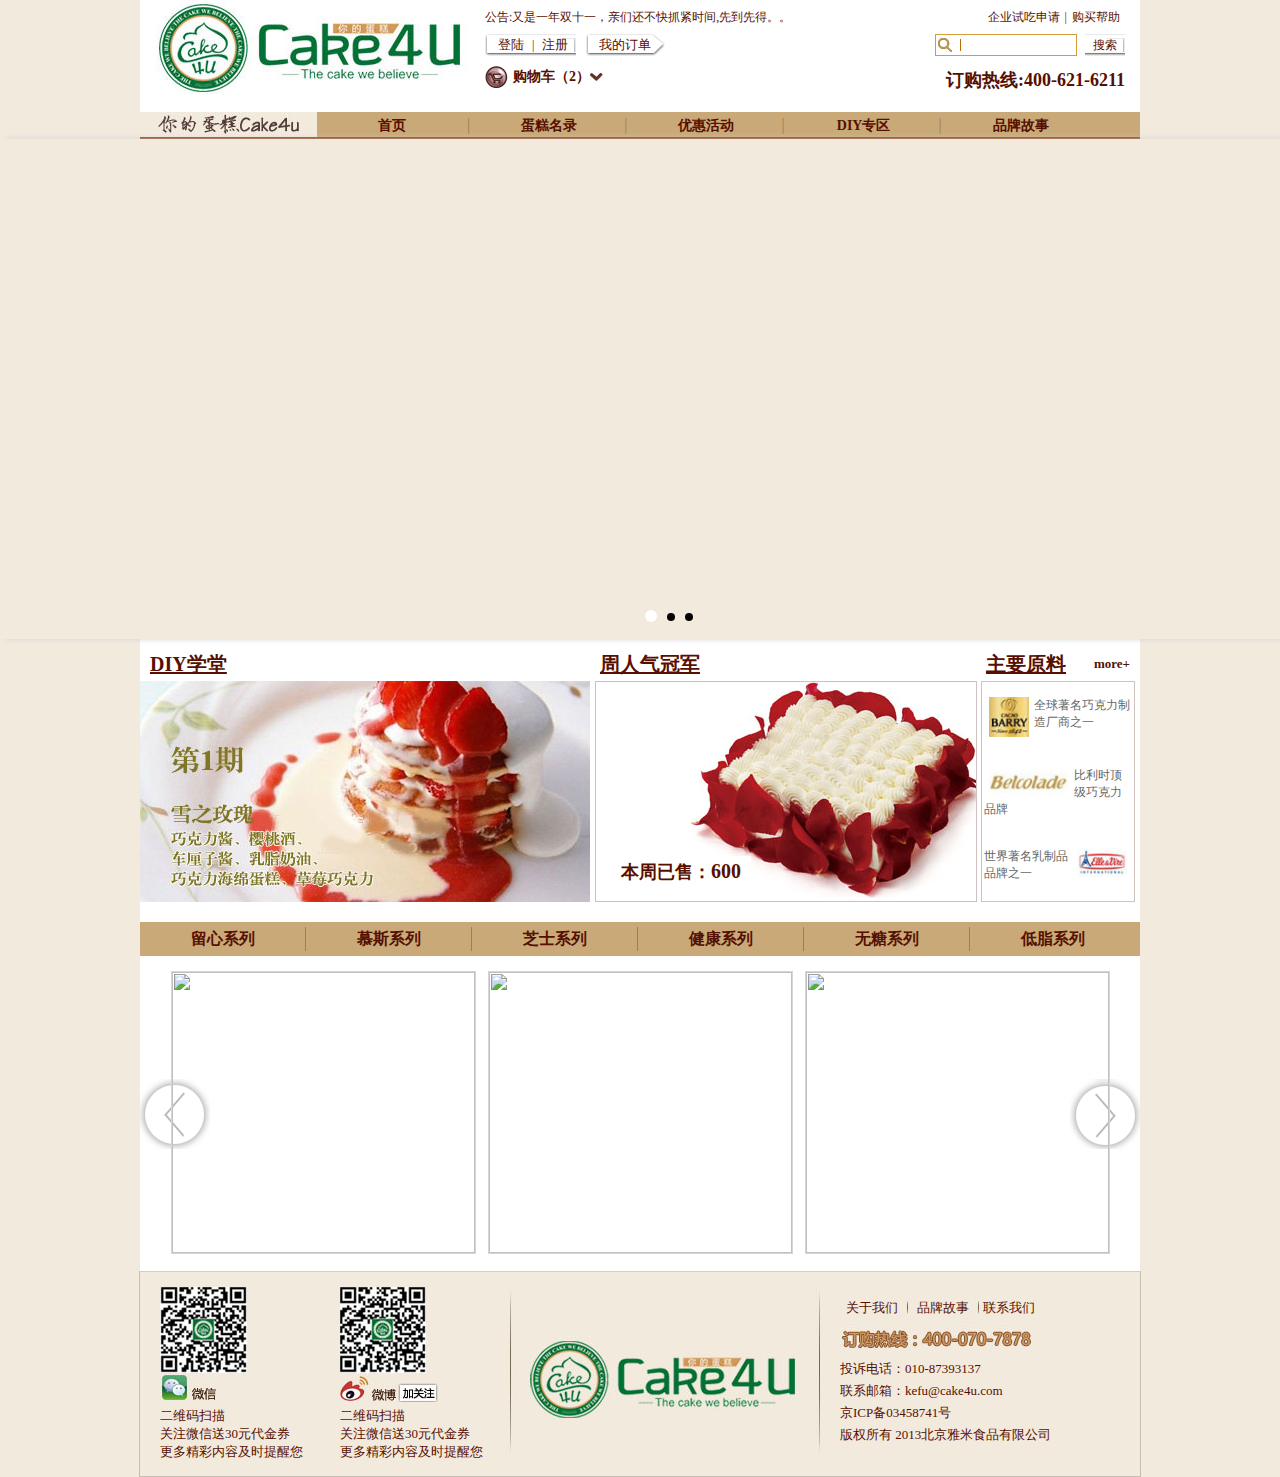
==== index/home.html @ 28e82e61 "222" ====
<!DOCTYPE html PUBLIC "-//W3C//DTD XHTML 1.0 Transitional//EN" "http://www.w3.org/TR/xhtml1/DTD/xhtml1-transitional.dtd">
<html xmlns="http://www.w3.org/1999/xhtml">
<head>
<meta http-equiv="Content-Type" content="text/html; charset=utf-8" />
<title>首页</title>

<link rel="stylesheet" href="css/main.css" type="text/css"  />
<link rel="stylesheet" href="css/home.css" type="text/css"  />
<script type="text/javascript" src="js/jquery-1.4.2.min.js"></script>
<script type="text/javascript" src="js/jquery.all_plugins.js"></script>
<script type="text/javascript" src="js/jcarousellite.js"></script>
<script type="text/javascript" src="js/main.js"></script>
</head>

<body>



<div class="all_container">



<!--header-->
<div id="header_container">
    <div class="header_main">
        <div class="header_box head_user_box">
           <div class="head_con logo"><a href="#"><img src="img/logo.jpg" /></a></div>
           
           <div class="head_con head_right">
		      <p class="right_con"><a href="#" target="_blank">企业试吃申请</a>|<a href="#" target="_blank">购买帮助</a></p>
			  <div class="search_box">
			      <form action="#">
				     <div class="search"><span>搜索</span></div>
					 <div class="search_input">
					    <span class="con"></span>
					    <input type="text" />	
					 </div> 	 
				  </form>
			  </div>
			  <p class="head_tel">订购热线:400-621-6211</p>
		   </div>
           
           <div class="head_con user_box">
              <p class="head_notice">公告:<a href="#" target="_blank">又是一年双十一，亲们还不快抓紧时间,先到先得。。</a></p>
              <div class="user_main">
                  <div class="login_box png"><span class="login_con png"><a href="#" target="_blank">登陆</a>|<a href="#" target="_blank">注册</a></span></div>
                  <div class="login_box png"><a href="#" target="_blank" class="head_order png">我的订单</a></div>
              </div>
			  <div class="head_cart_box">
			     <span class="con01 png"></span>
				 <a href="#" target="_blank" class="con02"><span>购物车（2）</span><span class="con03"></span></a>
			  </div> 
              
           </div>       
		   
        </div>

        <div class="header_box head_menu_box">
		   <img src="img/logo_pic.jpg" class="logo_pic" />
		   <div class="menu_box">
		      <a href="#" target="_blank">首页</a>|
			  <a href="#" target="_blank">蛋糕名录</a>|
			  <a href="#" target="_blank">优惠活动</a>|
			  <a href="#" target="_blank">DIY专区</a>|
			  <a href="#" target="_blank">品牌故事</a>
		   </div>
		</div>

    </div>
</div>
<!--header-end-->












<!--center-->
<div id="center_container">
    
    <div class="home_banner_full_width">
       <ul class="img_slider">
          <li style="background-image: url(http://p0.jmstatic.com/banner/2253/14220_1920_250_002-web.jpg);"><a href="#" target="_blank"></a></li>
          <li style="background-image: url(http://p0.jmstatic.com/banner/2253/13256_1920_250_001-web.jpg);"><a href="#" target="_blank"></a></li>
          <li style="background-image: url(http://p0.jmstatic.com/banner/2253/14143_1920_250_001-web.jpg);"><a href="#" target="_blank"></a> </li>     
       </ul>
    </div>


    <div class="center_main">
    
        <div class="home_first">
		    <div class="home_first_left">
			    <h3 class="title"><a href="#" target="_blank">DIY学堂</a></h3>
				<a href="#" target="_blank" class="diy_con"><img src="ceshi_img/pic01.jpg" /></a>
			</div>

			<div class="home_first_right">
			    <h3 class="title"><a href="#" target="_blank"><span class="more">more+</span>主要原料</a></h3>
				<div class="home_fr_con">
				   <a href="#" target="_blank" class="adv"><img class="float-left" src="ceshi_img/adv1.jpg" width="40" height="40" />全球著名巧克力制造厂商之一</a>
				   <a href="#" target="_blank" class="adv"><img class="float-left" src="ceshi_img/adv2.jpg" width="80" />比利时顶级巧克力品牌</a>
				   <a href="#" target="_blank" class="adv"><img class="float-right" src="ceshi_img/adv3.jpg" width="50" />世界著名乳制品品牌之一</a>
				</div>
			</div>

			<div class="home_first_center">
			    <h3 class="title"><a href="#" target="_blank">周人气冠军</a></h3>
				<a href="#" target="_blank" class="home_fc_con">
				    <img src="ceshi_img/pic02.jpg" />
					<span class="home_fc_num">本周已售：<span class="num">600</span></span>
				</a>
			</div>
 
		</div>
        
        <div class="home_second">
            <div class="home_sec_tit">
               <ul>
                  <li><a href="javascript:void(0)" class="tit">留心系列</a></li>
                  <li><a href="javascript:void(0)" class="tit">慕斯系列</a></li>
                  <li><a href="javascript:void(0)" class="tit">芝士系列</a></li>
                  <li><a href="javascript:void(0)" class="tit">健康系列</a></li>
                  <li><a href="javascript:void(0)" class="tit">无糖系列</a></li>
                  <li style="border:none;"><a href="javascript:void(0)" class="tit">低脂系列</a></li>
               </ul>
            </div>
            
            <div class="home_sec_box">
                <span class="home_sec_btn home_sec_left png" id="prev-01"></span>
                <span class="home_sec_btn home_sec_right png" id="next-01"></span>
                <div class="home_sec_con" id="demo-01">         
                    <ul class="home_sec_single" style="display:block;">
                       <li><a href="#" target="_blank"><img height="283" width="305" alt="" src="http://p0.jmstatic.com/banner/2253/14143_1920_250_001-web.jpg"></a></li>
					   <li><a href="#" target="_blank"><img height="283" width="305" alt="" src="http://p0.jmstatic.com/banner/2253/13256_1920_250_002-web.jpg"></a></li>
					   <li><a href="#" target="_blank"><img height="283" width="305" alt="" src="http://p0.jmstatic.com/banner/2253/14143_1920_250_001-web.jpg"></a></li>
					   <li><a href="#" target="_blank"><img height="283" width="305" alt="" src="http://p0.jmstatic.com/banner/2253/14143_1920_250_002-web.jpg"></a></li>
                    </ul>
                </div>
            </div>
			<script>
				$(document).ready(function(){
					$('#demo-01').jCarouselLite({
						btnPrev: '#prev-01',
						btnNext: '#next-01',
						visible:3,
						auto: 800,
    		            speed: 1000
					});		
				});
			</script>
            
            
        </div>






    </div>

</div>
<!--center end-->














<!--footer-->
<div id="footer_container">
   <div class="footer_main">
      <div class="footer_sort" style="width:370px;">
	     <div class="erwer_box">
		    <p class="pic"><img src="img/weixin_pic.jpg" /></p>
			<ol type="1">
			   <li>二维码扫描</li>
			   <li>关注微信送30元代金券</li>
			   <li>更多精彩内容及时提醒您</li>
			</ol>
		 </div>
		 <div class="erwer_box">
		    <p class="pic"><img src="img/weibo_pic.jpg" /><a href="#" class="guanzhu_link"></a></p>
			<ol type="1">
			   <li>二维码扫描</li>
			   <li>关注微信送30元代金券</li>
			   <li>更多精彩内容及时提醒您</li>
			</ol>
		 </div>
	  </div>
	  <div class="footer_sort">
	    <img src="img/bottom_pic.jpg" />
	  </div>
	  <div class="footer_sort footer_right">
	     <p>
		    <a href="#" target="_blank" class="bg">关于我们</a>
			<a href="#" target="_blank" class="bg">品牌故事</a>
			<a href="#" target="_blank">联系我们</a>
		 </p>
		 <p style="padding:5px 0;"><img src="img/bottom_telpic.jpg" /></p>
		 <p>投诉电话：010-87393137</p>
		 <p>联系邮箱：kefu@cake4u.com</p>
		 <p>京ICP备03458741号</p>
		 <p>版权所有 2013北京雅米食品有限公司</p>
	  </div>
   </div>
</div>
<!--footer end-->



</div>











<!--[if IE 6]>
<script type="text/javascript" src="js/DD_belated-min.js" ></script>

<script type="text/javascript">
    DD_belatedPNG.fix('.png');
</script>
<![endif]-->













</body>
</html>
---- index/css/main.css ----
@charset "utf-8";
/* CSS Document */

body{font-size:12px;font-family:"宋体";color:#570f00;}
*{margin:0;padding:0;}
img{display:block;border:0;}
a{text-decoration:none;color:#570f00;}
ul, li{list-style:none;}

.all_container{background:#f2eadd;}
/*header*/
#header_container .user_box .login_box, #header_container .user_box .login_con, 
#header_container .user_box .login_order, #header_container .user_box .head_order,
#header_container .head_cart_box .con01,#header_container .head_cart_box .con03,
#header_container .search, #header_container .search span, #header_container .search_input .con{background:url(../img/header_pic.png) no-repeat top;}

#header_container .header_main, #footer_container .footer_main, #center_container .center_main{width:1000px;margin:0 auto;background:#FFF;}
#header_container .header_box{width:1000px;display:inline-block;margin-top:10px;}
#header_container .head_con{padding:0 15px;}
#header_container .head_user_box{width:430px;margin:0 240px 0 330px;display:inline-block;}

#header_container .logo{width:300px;margin-left:-330px;float:left;position:relative;z-index:10;}
#header_container .user_box .head_notice, #header_container .head_right .right_con{margin:5px 0;}
#header_container .user_box .head_notice, #header_container .user_box .head_notice a,#header_container .head_right .right_con a{color:#570f00;height:24px;line-height:24px;overflow:hidden;}
#header_container .user_box .user_main{_width:350px;height:22px;margin-bottom:10px;display:block;overflow:hidden;}
#header_container .user_box .login_box{float:left;margin-right:10px;padding-left:5px;background-position:0 0;overflow:hidden;}
#header_container .user_box .login_con, #header_container .user_box .head_order, #header_container .search span{height:22px;line-height:22px;background-position:right -23px;overflow:hidden;}
#header_container .user_box .login_box a{padding:0 8px;color:#570f00;font-size:13px;}
#header_container .user_box .login_box .head_order{background-position:right -46px;padding:0 15px 0 8px;display:inline-block;}

#header_container .head_cart_box{display:inline-block;position:relative;cursor:pointer;}
#header_container .head_cart_box .con01{width:23px;height:22px;display:inline-block;background-position:0 -69px;overflow:hidden;float:left;}
#header_container .head_cart_box .con02{font-size:14px;font-weight:bold;float:left;line-height:22px;padding-left:5px;cursor:pointer;}
#header_container .head_cart_box .con03{width:13px;height:22px;overflow:hidden;display:inline-block;background-position:-24px -69px;}
#header_container .head_cart_box span{float:left;}

#header_container .head_right{width:210px;text-align:right;margin-right:-240px;float:right;position:relative;z-index:10;}
#header_container .head_right .right_con a{padding:0 5px;}

#header_container .search_box form{height:24px;}
#header_container .search_input, #header_container .search{float:right;margin-left:8px;}
#header_container .search_input{width:140px;height:20px;border:1px solid #d29d3a;}
#header_container .search span{padding:0 8px;}
#header_container .search_input .con{width:25px;height:19px;display:inline-block;float:left;background-position:-38px -69px;margin-right:3px;}
#header_container .search_input input{width:110px;float:left;border:0;outline:0;height:20px;line-height:20px;}
#header_container .head_tel{font-size:18px;font-weight:bold;padding:10px 0;}
#header_container .head_menu_box, #header_container .menu_box{height:25px;line-height:25px;}
#header_container .head_menu_box{border-bottom:2px solid #8c3000;}
#header_container .logo_pic{width:177px;height:25px;float:left;overflow:hidden;}

#header_container .menu_box{width:823px;float:left;background:#c9a977;font-size:16px;color:#a67a53;}
#header_container .menu_box a{width:150px;text-align:center;display:inline-block;font-size:14px;font-weight:bold;}

/*header end*/




/*footer*/
#footer_container .footer_main{background:none;overflow:hidden;border:1px solid #c5beb3;border-top:1px solid #d0cfcf;margin:0 auto;padding:15px 0;}
#footer_container .footer_sort{width:310px;float:left;overflow:hidden;font-size:13px;}
#footer_container .erwer_box{width:160px;float:left;margin-left:20px;_display:inline;}
#footer_container .erwer_box .pic{width:160px;height:115px;display:block;overflow:hidden;position:relative;}
#footer_container .erwer_box .pic .guanzhu_link{width:38px;height:17px;display:block;background:url(about:blank);position:absolute;top:97px;left:60px;z-index:1;}
#footer_container .erwer_box ol{padding-top:5px;}
#footer_container .erwer_box ol li{list-style-position:inside;height:18px;line-height:18px;overflow:hidden;}
#footer_container .footer_right{width:300px;padding:10px 0 10px 20px;}
#footer_container .footer_right p{line-height:22px;}
#footer_container .footer_right p a.bg{background:url(../img/bottom_bg.jpg) no-repeat top right;padding:0 10px 0 6px;}
/*footer end*/




/*center*/
#center_container{width:100%;}

/*lunbo*/
.home_banner_full_width{box-shadow:6px 0 6px #d4d3d3;}
ul.img_slider{width:100%;height:500px;}
ul.img_slider li{background-position:top center;display:none;}
ul.img_slider li a{width:100%;height:500px;display:block;overflow:hidden;}
.slide_control{position:absolute;z-index:20;left:50%;bottom:15px;}
.mall_dot, .mall_dot_hover{float: left;margin: 3px 5px;width: 8px;overflow: hidden;height: 8px;line-height: 100px;text-align: center;font-weight: 800;font-size: 12px;color: white;cursor: pointer;font-family: Tahoma;text-decoration: none;background: #000000;border-radius: 50%;}
.mall_dot_hover {width:12px;height:12px;background: #FFF;margin:0 5px;}
---- index/css/home.css ----
@charset "utf-8";
/* CSS Document */

.home_second .home_sec_btn{background:url(../img/header_pic.png) no-repeat;}

/*home*/
.home_first{width:382px;display:inline-block;margin:8px 163px 20px 455px;height:255px;}
.home_first h3.title a{height:34px;line-height:34px;display:block;padding:0 5px;font-size:20px;text-decoration:underline;}

.home_first .home_first_left{width:450px;float:left;margin-left:-455px;position:relative;z-index:1;}
.home_first .diy_con, .home_first .diy_con img{width:450px;height:221px;display:block;overflow:hidden;background:#F2F2F2;}
.home_first .home_first_left h3.title a{padding-left:10px;}

.home_first .home_first_right{width:154px;float:right;margin-right:-158px;*margin-left:3px;position:relative;z-index:1;overflow:hidden;}
.home_first h3.title a .more{float:right;font-size:13px;text-decoration:none;cursor:pointer;}
.home_first .home_fr_con{width:152px;height:219px;border:1px solid #d2c2be;display:inline-block;overflow:hidden;}

.home_first .adv{padding:15px 2px;color:#666666;overflow:hidden;zoom:1;display:block;}
.home_first .adv img{margin:0 5px;}
.home_first .adv .float-left{float:left;}
.home_first .adv .float-right{float:right;}


.home_first .home_first_center{width:382px;display:inline-block;overflow:hidden;}
.home_first .home_fc_con, .home_first .home_fc_con img{width:380px;height:219px;}
.home_first .home_fc_con{display:inline-block;overflow:hidden;border:1px solid #cec0c0;position:relative;z-index:1;}
.home_first .home_fc_num{font-size:18px;font-weight:bold;position:absolute;left:25px;bottom:17px;z-index:2;font-family:"微软雅黑";}
.home_first .home_fc_num .num{font-size:20px;}


.home_second{width:100%;display:inline-block;overflow:hidden;}
.home_second .home_sec_tit{width:1000px;height:34px;background:#c9a977;overflow:hidden;color:#a67a53;font-size:0px;}
.home_second .home_sec_tit li{float:left;height:24px;margin:5px 0;border-right:1px solid #a67a53;position:relative;}
.home_second .home_sec_tit li, .home_second .home_sec_tit .tit{width:165px;}
.home_second .home_sec_tit .tit{font-size:16px;font-family:"微软雅黑";display:inline-block;text-align:center;font-weight:bold;height:34px;line-height:34px;position:absolute;top:-5px;z-index:1;}
.home_second .home_sec_tit .tit:hover{background:#b28850;}

.home_second .home_sec_box, .home_second .home_sec_con, .home_second .home_sec_single{height:283px;}
.home_second .home_sec_box{width:1000px;height:315px;display:inline-block;overflow:hidden;position:relative;}
.home_second .home_sec_con{width:951px;margin:15px auto;overflow:hidden;}
.home_second .home_sec_single{width:100000px;display:none;overflow:hidden;}
.home_second .home_sec_single li{float:left;margin:0 6px;width:305px;height:283px;overflow:hidden;}
.home_second .home_sec_single li a, .home_second .home_sec_single li a img{width:303px;height:281px;display:block;}
.home_second .home_sec_single li a{border:1px solid #d6d6d6;}
.home_second .home_sec_btn{width:70px;height:70px;position:absolute;top:50%;display:inline-block;margin-top:-35px;cursor:pointer;}
.home_second .home_sec_left{left:0;background-position:0 -92px;}
.home_second .home_sec_right{right:0;background-position:0 -162px;}


/*register*/
#center_container .register{background:none;color:#570f00;}
.crumbs{padding-left:50px;margin:30px 0px;}
.form-register{padding-left:50px;}
.controls{padding:10px;}
.controls label{display:inline-block;width:85px;text-align:right;}
.controls .input-common{width:170px;padding:2px;}
.controls .input-min{width:80px;}
.controls .input-check{vertical-align: bottom;_vertical-align:middle;}
.controls .verify-code{display:inline-block;width:64px;height:24px;vertical-align: bottom;}
.btn-register{width:63px;height:25px;overflow:hidden;border:none;line-height:100px;background:none;background:url(../img/btn-register.png) 0 0 no-repeat;cursor: pointer; }
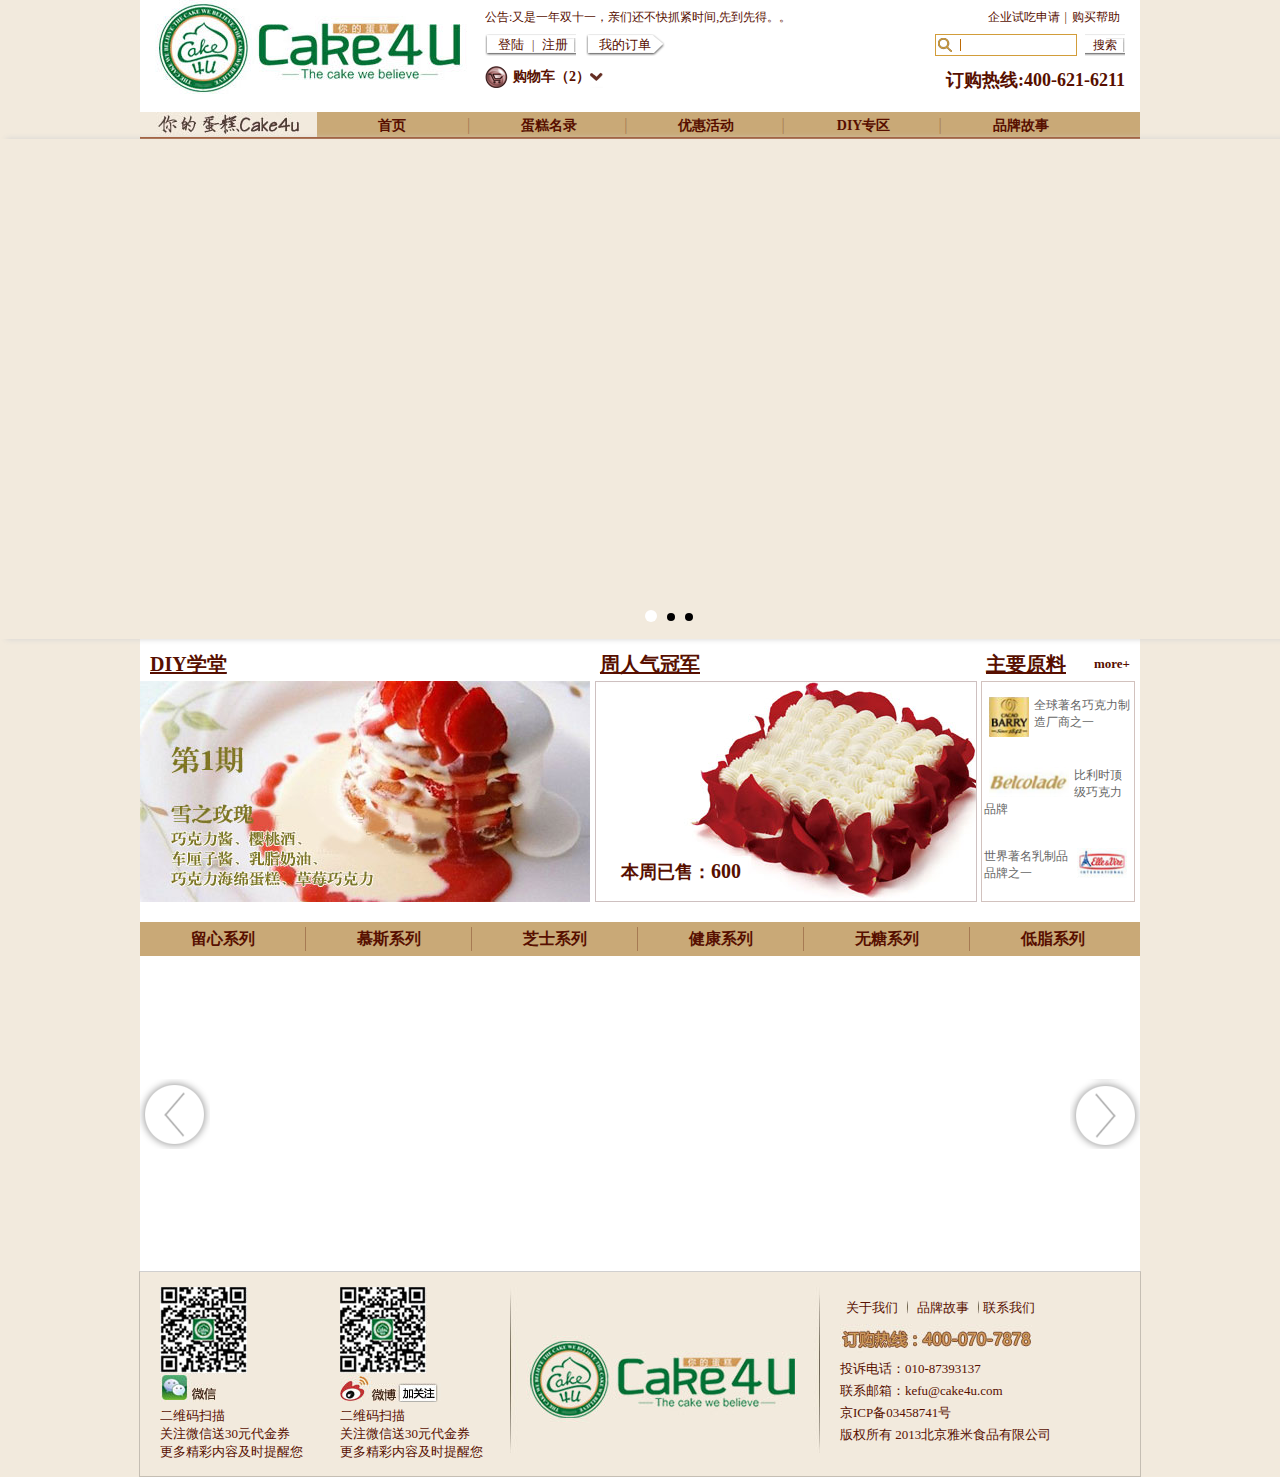
==== commit c53eefe5: "000" ====
--- a/index/home.html
+++ b/index/home.html
@@ -122,20 +122,28 @@
         
         <div class="home_second">
             <div class="home_sec_tit">
-               <ul>
-                  <li><a href="javascript:void(0)" class="tit">留心系列</a></li>
-                  <li><a href="javascript:void(0)" class="tit">慕斯系列</a></li>
-                  <li><a href="javascript:void(0)" class="tit">芝士系列</a></li>
-                  <li><a href="javascript:void(0)" class="tit">健康系列</a></li>
-                  <li><a href="javascript:void(0)" class="tit">无糖系列</a></li>
-                  <li style="border:none;"><a href="javascript:void(0)" class="tit">低脂系列</a></li>
+               <ul id="control-btn">
+                  <li><a href="javascript:void(0)" class="tit" id="control-01">留心系列</a></li>
+                  <li><a href="javascript:void(0)" class="tit" id="control-02">慕斯系列</a></li>
+                  <li><a href="javascript:void(0)" class="tit" id="control-03">芝士系列</a></li>
+                  <li><a href="javascript:void(0)" class="tit" id="control-04">健康系列</a></li>
+                  <li><a href="javascript:void(0)" class="tit" id="control-05">无糖系列</a></li>
+                  <li style="border:none;"><a href="javascript:void(0)" class="tit" id="control-06">低脂系列</a></li>
                </ul>
             </div>
             
-            <div class="home_sec_box">
+            <div class="home_sec_box" id="demo-box">
                 <span class="home_sec_btn home_sec_left png" id="prev-01"></span>
                 <span class="home_sec_btn home_sec_right png" id="next-01"></span>
-                <div class="home_sec_con" id="demo-01">         
+                <div class="home_sec_con" id="demo-01" style="display:none;">         
+                    <ul class="home_sec_single" style="display:block;">
+                       <li><a href="#" target="_blank"><img height="283" width="305" alt="" src="http://p0.jmstatic.com/banner/2253/14143_1920_250_001-web.jpg"></a></li>
+					   <li><a href="#" target="_blank"><img height="283" width="305" alt="" src="http://p0.jmstatic.com/banner/2253/13256_1920_250_002-web.jpg"></a></li>
+					   <li><a href="#" target="_blank"><img height="283" width="305" alt="" src="http://p0.jmstatic.com/banner/2253/14143_1920_250_001-web.jpg"></a></li>
+					   <li><a href="#" target="_blank"><img height="283" width="305" alt="" src="http://p0.jmstatic.com/banner/2253/14143_1920_250_002-web.jpg"></a></li>
+                    </ul>
+                </div>
+				<div class="home_sec_con" id="demo-02" style="display:none;">         
                     <ul class="home_sec_single" style="display:block;">
                        <li><a href="#" target="_blank"><img height="283" width="305" alt="" src="http://p0.jmstatic.com/banner/2253/14143_1920_250_001-web.jpg"></a></li>
 					   <li><a href="#" target="_blank"><img height="283" width="305" alt="" src="http://p0.jmstatic.com/banner/2253/13256_1920_250_002-web.jpg"></a></li>
@@ -146,13 +154,20 @@
             </div>
 			<script>
 				$(document).ready(function(){
-					$('#demo-01').jCarouselLite({
-						btnPrev: '#prev-01',
-						btnNext: '#next-01',
-						visible:3,
-						auto: 800,
-    		            speed: 1000
-					});		
+					$("#control-btn a").click(function(){
+						$("#control-btn a").removeClass("activate");
+						$(this).addClass("activate");
+						$("#demo-box .home_sec_con").hide();
+						$("#demo-"+/[0-9]+/.exec($(this).attr("id"))[0]).show();
+						$('#demo-01').jCarouselLite({
+							btnPrev: '#prev-01',
+							btnNext: '#next-01',
+							visible:3,
+							auto: 800,
+							speed: 1000
+						});
+					})
+				
 				});
 			</script>
             
--- a/index/css/home.css
+++ b/index/css/home.css
@@ -34,6 +34,8 @@
 .home_second .home_sec_tit li, .home_second .home_sec_tit .tit{width:165px;}
 .home_second .home_sec_tit .tit{font-size:16px;font-family:"微软雅黑";display:inline-block;text-align:center;font-weight:bold;height:34px;line-height:34px;position:absolute;top:-5px;z-index:1;}
 .home_second .home_sec_tit .tit:hover{background:#b28850;}
+.home_second .home_sec_tit .activate{background:#b28850;}
+
 
 .home_second .home_sec_box, .home_second .home_sec_con, .home_second .home_sec_single{height:283px;}
 .home_second .home_sec_box{width:1000px;height:315px;display:inline-block;overflow:hidden;position:relative;}
@@ -42,7 +44,7 @@
 .home_second .home_sec_single li{float:left;margin:0 6px;width:305px;height:283px;overflow:hidden;}
 .home_second .home_sec_single li a, .home_second .home_sec_single li a img{width:303px;height:281px;display:block;}
 .home_second .home_sec_single li a{border:1px solid #d6d6d6;}
-.home_second .home_sec_btn{width:70px;height:70px;position:absolute;top:50%;display:inline-block;margin-top:-35px;cursor:pointer;}
+.home_second .home_sec_btn{width:70px;height:70px;position:absolute;top:50%;display:inline-block;margin-top:-35px;cursor:pointer;z-index:3;}
 .home_second .home_sec_left{left:0;background-position:0 -92px;}
 .home_second .home_sec_right{right:0;background-position:0 -162px;}
 
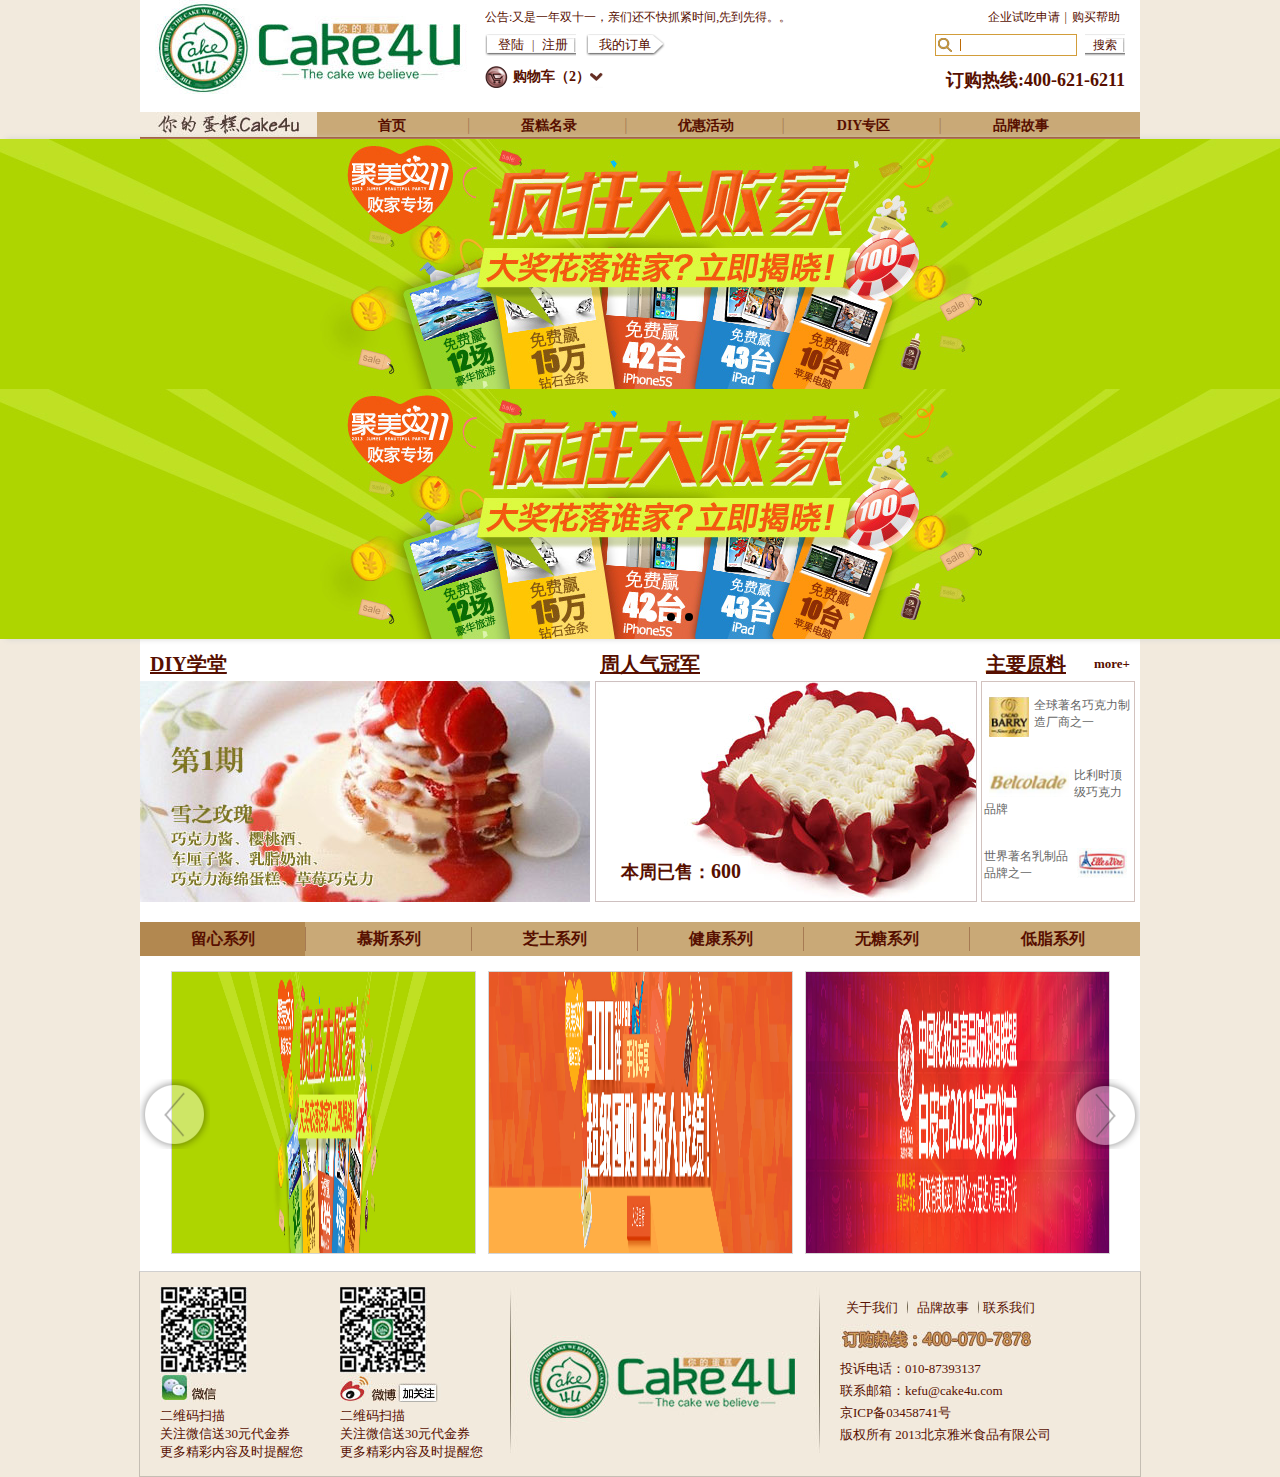
==== commit 27e0bb08: "444" ====
--- a/index/home.html
+++ b/index/home.html
@@ -86,9 +86,9 @@
     
     <div class="home_banner_full_width">
        <ul class="img_slider">
-          <li style="background-image: url(http://p0.jmstatic.com/banner/2253/14220_1920_250_002-web.jpg);"><a href="#" target="_blank"></a></li>
-          <li style="background-image: url(http://p0.jmstatic.com/banner/2253/13256_1920_250_001-web.jpg);"><a href="#" target="_blank"></a></li>
-          <li style="background-image: url(http://p0.jmstatic.com/banner/2253/14143_1920_250_001-web.jpg);"><a href="#" target="_blank"></a> </li>     
+          <li style="background-image: url(ceshi_img/14220_1920_250_002-web.jpg);"><a href="#" target="_blank"></a></li>
+          <li style="background-image: url(ceshi_img/13256_1920_250_001-web.jpg);"><a href="#" target="_blank"></a></li>
+          <li style="background-image: url(ceshi_img/14143_1920_250_001-web.jpg);"><a href="#" target="_blank"></a> </li>     
        </ul>
     </div>
 
@@ -135,16 +135,49 @@
             <div class="home_sec_box" id="demo-box">
                 <span class="home_sec_btn home_sec_left png" id="prev-01"></span>
                 <span class="home_sec_btn home_sec_right png" id="next-01"></span>
-                <div class="home_sec_con" id="demo-01" style="display:none;">         
-                    <ul class="home_sec_single" style="display:block;">
-                       <li><a href="#" target="_blank"><img height="283" width="305" alt="" src="http://p0.jmstatic.com/banner/2253/14143_1920_250_001-web.jpg"></a></li>
-					   <li><a href="#" target="_blank"><img height="283" width="305" alt="" src="http://p0.jmstatic.com/banner/2253/13256_1920_250_002-web.jpg"></a></li>
-					   <li><a href="#" target="_blank"><img height="283" width="305" alt="" src="http://p0.jmstatic.com/banner/2253/14143_1920_250_001-web.jpg"></a></li>
-					   <li><a href="#" target="_blank"><img height="283" width="305" alt="" src="http://p0.jmstatic.com/banner/2253/14143_1920_250_002-web.jpg"></a></li>
-                    </ul>
-                </div>
-				<div class="home_sec_con" id="demo-02" style="display:none;">         
-                    <ul class="home_sec_single" style="display:block;">
+                <div class="home_sec_con" id="demo-01" >         
+                    <ul class="home_sec_single">
+                       <li><a href="#" target="_blank"><img height="283" width="305" alt="" src="ceshi_img/14220_1920_250_002-web.jpg"></a></li>
+					   <li><a href="#" target="_blank"><img height="283" width="305" alt="" src="ceshi_img/13256_1920_250_001-web.jpg"></a></li>
+					   <li><a href="#" target="_blank"><img height="283" width="305" alt="" src="ceshi_img/14143_1920_250_001-web.jpg"></a></li>
+					   <li><a href="#" target="_blank"><img height="283" width="305" alt="" src="ceshi_img/pic01.jpg"></a></li>
+					   <li><a href="#" target="_blank"><img height="283" width="305" alt="" src="ceshi_img/pic02.jpg"></a></li>
+                    </ul>
+                </div>
+				<div class="home_sec_con" id="demo-02" >         
+                    <ul class="home_sec_single">
+                       <li><a href="#" target="_blank"><img height="283" width="305" alt="" src="http://p0.jmstatic.com/banner/2253/14143_1920_250_001-web.jpg"></a></li>
+					   <li><a href="#" target="_blank"><img height="283" width="305" alt="" src="http://p0.jmstatic.com/banner/2253/13256_1920_250_002-web.jpg"></a></li>
+					   <li><a href="#" target="_blank"><img height="283" width="305" alt="" src="http://p0.jmstatic.com/banner/2253/14143_1920_250_001-web.jpg"></a></li>
+					   <li><a href="#" target="_blank"><img height="283" width="305" alt="" src="http://p0.jmstatic.com/banner/2253/14143_1920_250_002-web.jpg"></a></li>
+                    </ul>
+                </div>
+								<div class="home_sec_con" id="demo-03" >         
+                    <ul class="home_sec_single">
+                       <li><a href="#" target="_blank"><img height="283" width="305" alt="" src="http://p0.jmstatic.com/banner/2253/14143_1920_250_001-web.jpg"></a></li>
+					   <li><a href="#" target="_blank"><img height="283" width="305" alt="" src="http://p0.jmstatic.com/banner/2253/13256_1920_250_002-web.jpg"></a></li>
+					   <li><a href="#" target="_blank"><img height="283" width="305" alt="" src="http://p0.jmstatic.com/banner/2253/14143_1920_250_001-web.jpg"></a></li>
+					   <li><a href="#" target="_blank"><img height="283" width="305" alt="" src="http://p0.jmstatic.com/banner/2253/14143_1920_250_002-web.jpg"></a></li>
+                    </ul>
+                </div>
+								<div class="home_sec_con" id="demo-04" >         
+                    <ul class="home_sec_single">
+                       <li><a href="#" target="_blank"><img height="283" width="305" alt="" src="http://p0.jmstatic.com/banner/2253/14143_1920_250_001-web.jpg"></a></li>
+					   <li><a href="#" target="_blank"><img height="283" width="305" alt="" src="http://p0.jmstatic.com/banner/2253/13256_1920_250_002-web.jpg"></a></li>
+					   <li><a href="#" target="_blank"><img height="283" width="305" alt="" src="http://p0.jmstatic.com/banner/2253/14143_1920_250_001-web.jpg"></a></li>
+					   <li><a href="#" target="_blank"><img height="283" width="305" alt="" src="http://p0.jmstatic.com/banner/2253/14143_1920_250_002-web.jpg"></a></li>
+                    </ul>
+                </div>
+								<div class="home_sec_con" id="demo-05" >         
+                    <ul class="home_sec_single">
+                       <li><a href="#" target="_blank"><img height="283" width="305" alt="" src="http://p0.jmstatic.com/banner/2253/14143_1920_250_001-web.jpg"></a></li>
+					   <li><a href="#" target="_blank"><img height="283" width="305" alt="" src="http://p0.jmstatic.com/banner/2253/13256_1920_250_002-web.jpg"></a></li>
+					   <li><a href="#" target="_blank"><img height="283" width="305" alt="" src="http://p0.jmstatic.com/banner/2253/14143_1920_250_001-web.jpg"></a></li>
+					   <li><a href="#" target="_blank"><img height="283" width="305" alt="" src="http://p0.jmstatic.com/banner/2253/14143_1920_250_002-web.jpg"></a></li>
+                    </ul>
+                </div>
+								<div class="home_sec_con" id="demo-06" >         
+                    <ul class="home_sec_single">
                        <li><a href="#" target="_blank"><img height="283" width="305" alt="" src="http://p0.jmstatic.com/banner/2253/14143_1920_250_001-web.jpg"></a></li>
 					   <li><a href="#" target="_blank"><img height="283" width="305" alt="" src="http://p0.jmstatic.com/banner/2253/13256_1920_250_002-web.jpg"></a></li>
 					   <li><a href="#" target="_blank"><img height="283" width="305" alt="" src="http://p0.jmstatic.com/banner/2253/14143_1920_250_001-web.jpg"></a></li>
@@ -159,14 +192,9 @@
 						$(this).addClass("activate");
 						$("#demo-box .home_sec_con").hide();
 						$("#demo-"+/[0-9]+/.exec($(this).attr("id"))[0]).show();
-						$('#demo-01').jCarouselLite({
-							btnPrev: '#prev-01',
-							btnNext: '#next-01',
-							visible:3,
-							auto: 800,
-							speed: 1000
-						});
-					})
+					});
+					$("#control-btn a:first").addClass("activate").click();
+					
 				
 				});
 			</script>
--- a/index/css/home.css
+++ b/index/css/home.css
@@ -40,7 +40,7 @@
 .home_second .home_sec_box, .home_second .home_sec_con, .home_second .home_sec_single{height:283px;}
 .home_second .home_sec_box{width:1000px;height:315px;display:inline-block;overflow:hidden;position:relative;}
 .home_second .home_sec_con{width:951px;margin:15px auto;overflow:hidden;}
-.home_second .home_sec_single{width:100000px;display:none;overflow:hidden;}
+.home_second .home_sec_single{width:100000px;overflow:hidden;}
 .home_second .home_sec_single li{float:left;margin:0 6px;width:305px;height:283px;overflow:hidden;}
 .home_second .home_sec_single li a, .home_second .home_sec_single li a img{width:303px;height:281px;display:block;}
 .home_second .home_sec_single li a{border:1px solid #d6d6d6;}
